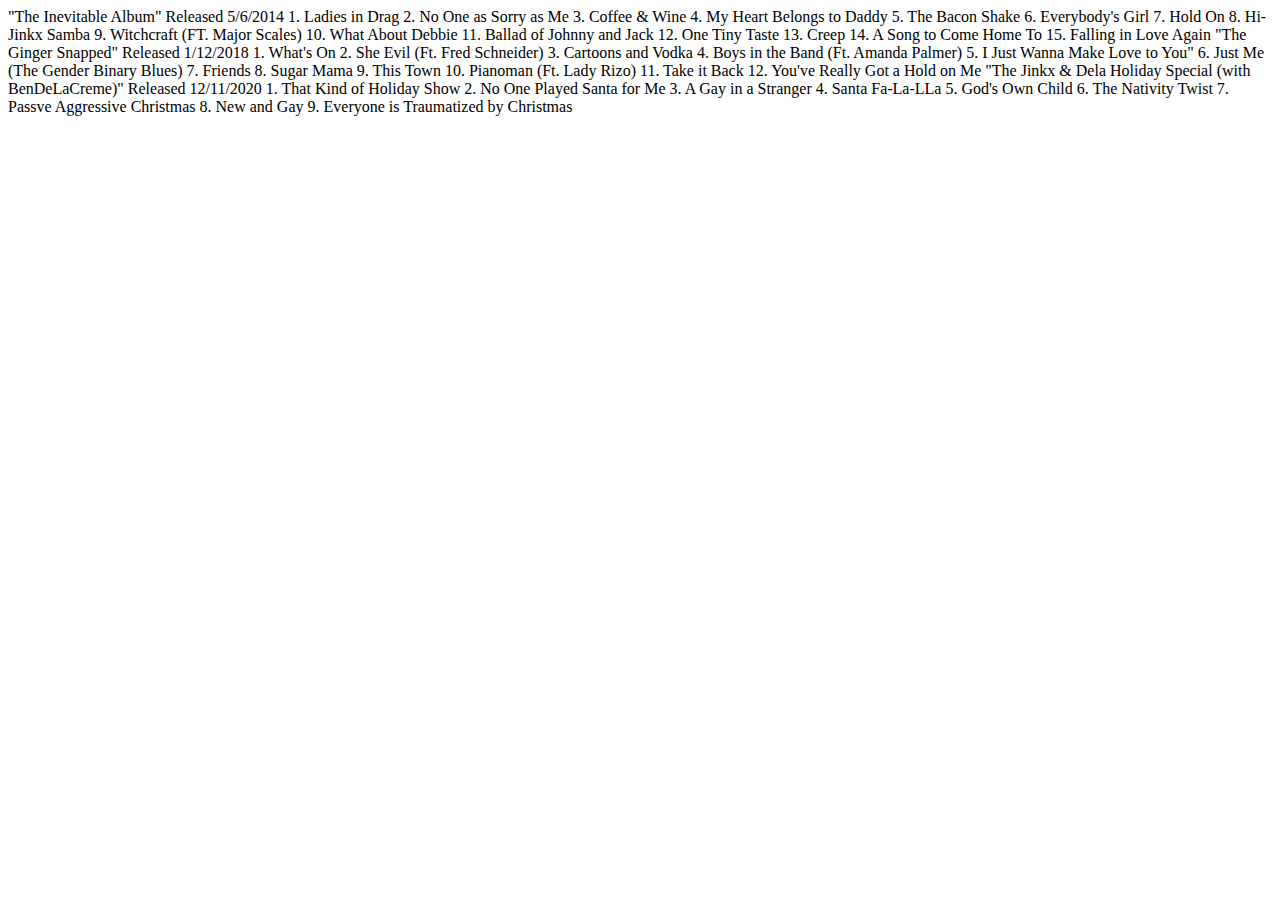
==== music.html @ b24d6620 "Create music.html" ====
<DOCTYPE! HTML>
<html lang: "en";> 
<title> MUSIC- JINKX MONSOON </title>
<body> 
"The Inevitable Album"
Released 5/6/2014
1. Ladies in Drag
2. No One as Sorry as Me
3. Coffee & Wine
4. My Heart Belongs to Daddy
5. The Bacon Shake
6. Everybody's Girl
7. Hold On
8. Hi-Jinkx Samba
9. Witchcraft (FT. Major Scales)
10. What About Debbie
11. Ballad of Johnny and Jack
12. One Tiny Taste
13. Creep
14. A Song to Come Home To
15. Falling in Love Again

"The Ginger Snapped"
Released 1/12/2018
1. What's On
2. She Evil (Ft. Fred Schneider)
3. Cartoons and Vodka
4. Boys in the Band (Ft. Amanda Palmer)
5. I Just Wanna Make Love to You"
6. Just Me (The Gender Binary Blues)
7. Friends
8. Sugar Mama
9. This Town
10. Pianoman (Ft. Lady Rizo)
11. Take it Back
12. You've Really Got a Hold on Me

"The Jinkx & Dela Holiday Special (with BenDeLaCreme)"
Released 12/11/2020
1. That Kind of Holiday Show
2. No One Played Santa for Me 
3. A Gay in a Stranger
4. Santa Fa-La-LLa
5. God's Own Child
6. The Nativity Twist
7. Passve Aggressive Christmas
8. New and Gay
9. Everyone is Traumatized by Christmas
</body>
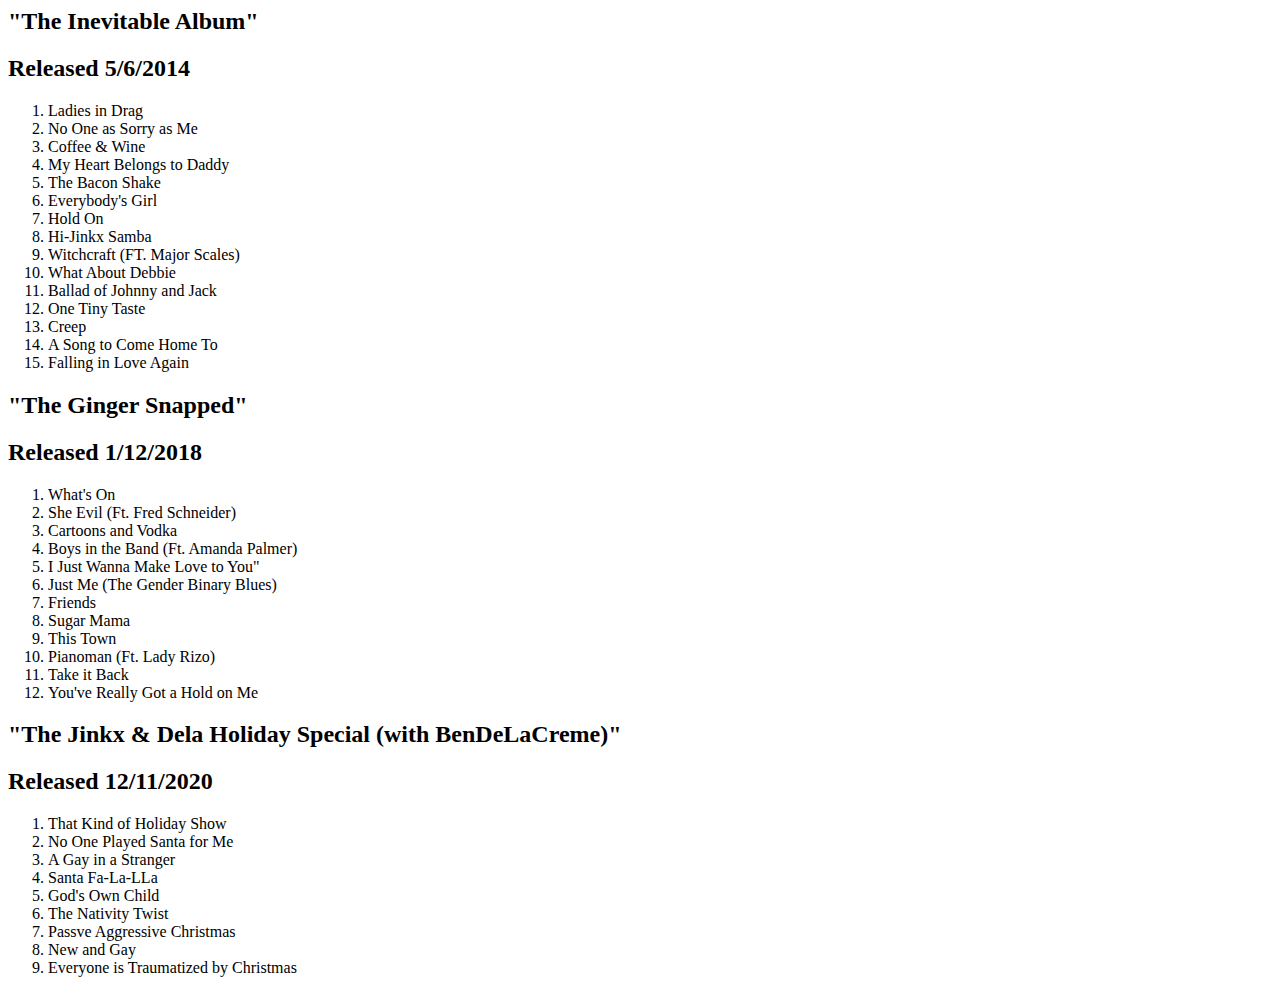
==== commit 18fa7503: "Update music.html" ====
--- a/music.html
+++ b/music.html
@@ -2,48 +2,54 @@
 <html lang: "en";> 
 <title> MUSIC- JINKX MONSOON </title>
 <body> 
-"The Inevitable Album"
-Released 5/6/2014
-1. Ladies in Drag
-2. No One as Sorry as Me
-3. Coffee & Wine
-4. My Heart Belongs to Daddy
-5. The Bacon Shake
-6. Everybody's Girl
-7. Hold On
-8. Hi-Jinkx Samba
-9. Witchcraft (FT. Major Scales)
-10. What About Debbie
-11. Ballad of Johnny and Jack
-12. One Tiny Taste
-13. Creep
-14. A Song to Come Home To
-15. Falling in Love Again
+<h2> <strong> "The Inevitable Album" </strong> </h2>
+<h2> Released 5/6/2014 </h2>
+<ol>
+<li> Ladies in Drag </li>
+<li> No One as Sorry as Me </li>
+<li> Coffee & Wine </li>
+<li> My Heart Belongs to Daddy </li>
+<li> The Bacon Shake </li>
+<li> Everybody's Girl </li>
+<li> Hold On </li>
+<li> Hi-Jinkx Samba </li>
+<li> Witchcraft (FT. Major Scales) </li>
+<li> What About Debbie </li>
+<li> Ballad of Johnny and Jack </li>
+<li> One Tiny Taste </li>
+<li> Creep </li>
+<li> A Song to Come Home To </li>
+<li> Falling in Love Again </li>
+</ol>
 
-"The Ginger Snapped"
-Released 1/12/2018
-1. What's On
-2. She Evil (Ft. Fred Schneider)
-3. Cartoons and Vodka
-4. Boys in the Band (Ft. Amanda Palmer)
-5. I Just Wanna Make Love to You"
-6. Just Me (The Gender Binary Blues)
-7. Friends
-8. Sugar Mama
-9. This Town
-10. Pianoman (Ft. Lady Rizo)
-11. Take it Back
-12. You've Really Got a Hold on Me
+<h2> <strong> "The Ginger Snapped" </strong> </h2>
+<h2> Released 1/12/2018 </h2>
+<ol>
+<li> What's On </li>
+<li> She Evil (Ft. Fred Schneider) </li>
+<li> Cartoons and Vodka </li>
+<li> Boys in the Band (Ft. Amanda Palmer) </li>
+<li> I Just Wanna Make Love to You" </li>
+<li> Just Me (The Gender Binary Blues) </li>
+<li> Friends </li>
+<li> Sugar Mama </li>
+<li> This Town </li>
+<li> Pianoman (Ft. Lady Rizo) </li>
+<li> Take it Back </li>
+<li> You've Really Got a Hold on Me </li>
+</ol>
 
-"The Jinkx & Dela Holiday Special (with BenDeLaCreme)"
-Released 12/11/2020
-1. That Kind of Holiday Show
-2. No One Played Santa for Me 
-3. A Gay in a Stranger
-4. Santa Fa-La-LLa
-5. God's Own Child
-6. The Nativity Twist
-7. Passve Aggressive Christmas
-8. New and Gay
-9. Everyone is Traumatized by Christmas
+<h2> <strong> "The Jinkx & Dela Holiday Special (with BenDeLaCreme)" </strong> </h2>
+<h2> Released 12/11/2020 </h2>
+<ol>
+<li> That Kind of Holiday Show </li>
+<li> No One Played Santa for Me </li>
+<li> A Gay in a Stranger </li>
+<li> Santa Fa-La-LLa </li>
+<li> God's Own Child </li>
+<li> The Nativity Twist </li>
+<li> Passve Aggressive Christmas </li>
+<li> New and Gay </li>
+<li> Everyone is Traumatized by Christmas </li>
+</ol>
 </body> 
